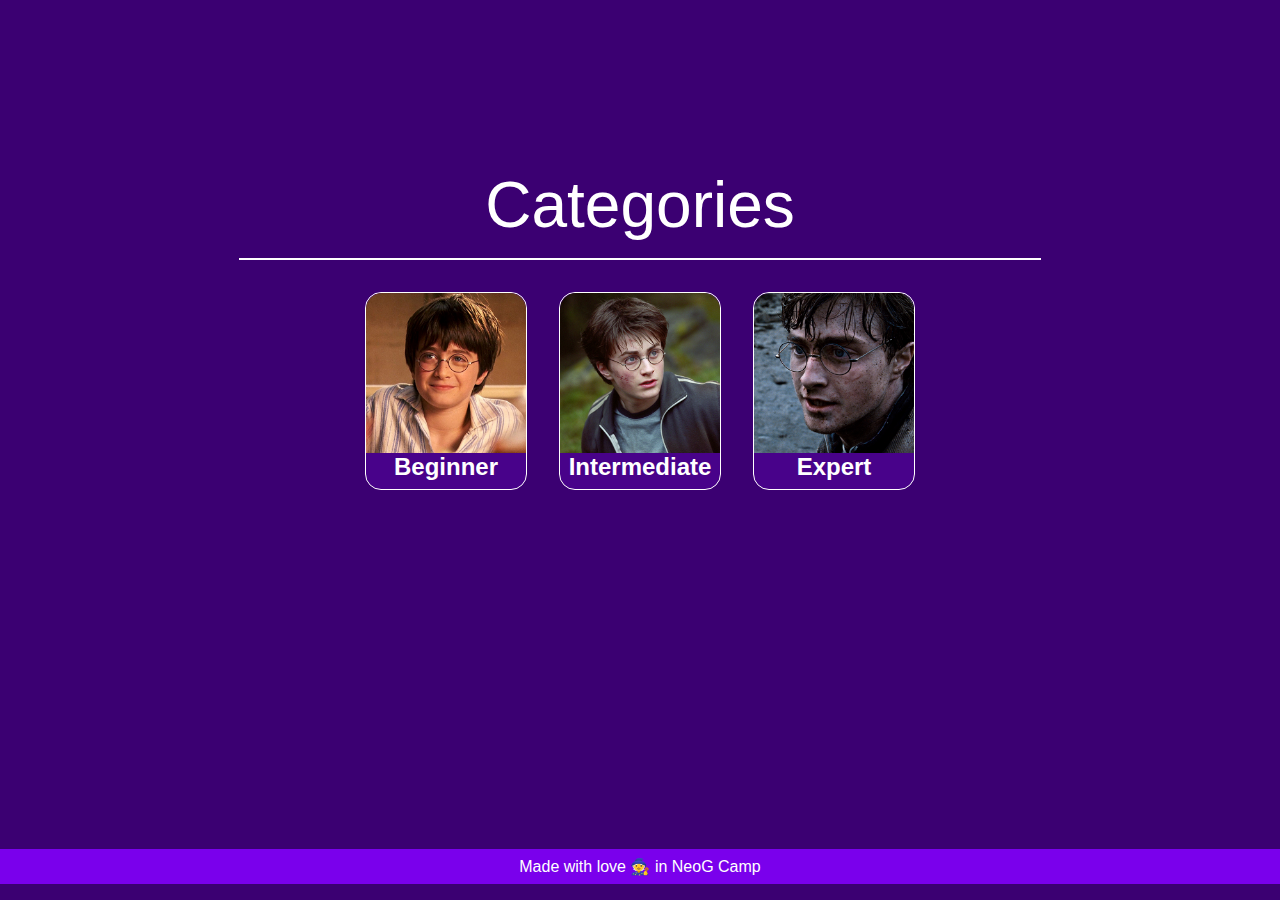
==== category.html @ 056fe804 "First commit created all pages and added links" ====
<!DOCTYPE html>
<html lang="en">
<head>
    <meta charset="UTF-8">
    <meta http-equiv="X-UA-Compatible" content="IE=edge">
    <meta name="viewport" content="width=device-width, initial-scale=1.0">
    <title>Category</title>
    <link rel="stylesheet" href="style.css">
</head>
<body>
    <div class="container">
        <div class="second-header">
            Categories
        </div>  
        <div class="hrclass">

        </div>
        <a href="quiz.html">
        <div class="catagory-cards">
            
            <div class="card">
                
                <img src="/assets/images/hp1.jpg" alt="Beginner">
                <div class="card-title">
                    Beginner
                </div>
            </div>
            <div class="card">
                <img src="/assets/images/hp2.jpg" alt="Intermediate">
                <div class="card-title">
                    Intermediate
                </div>
            </div>
            <div class="card">
                <img src="/assets/images/hp3.jpg" alt="Expert">
                <div class="card-title">
                    Expert
                </div>
            </div>
        </div></a>
    </div>
    <div class="footer">
        Made with love 🧙 in NeoG Camp
    </div> 
</body>
</html>
---- style.css ----
body{
    
    background-image: url("https://wallpapercave.com/wp/wp7698391.jpg");
    background-repeat: no-repeat;
    background-size:cover;
    background-color: rgba(59, 0, 114,1);
    display: flex;
    flex-direction: column;
    align-items: center;
    justify-content: center;
    padding-top: 10rem;
    font-family: -apple-system, BlinkMacSystemFont, 'Segoe UI', Roboto, Oxygen, Ubuntu, Cantarell, 'Open Sans', 'Helvetica Neue', sans-serif;
}

.hrclass{
    background-color: white;
    border: 1px solid white;margin-top: 1rem;
    padding-top: 0.01rem;
    display: flex;
    flex-direction: column;
    width: 50rem;
}

.container{
    display: flex;
    flex-direction: column;
    align-items: center;
    justify-content: center;
    color: white;
}

.main-header , .sub-header , .btn-primary{
    display: flex;
    align-items: center;
    justify-content: center;
}

.main-header{
    font-size: 7rem;
    font-weight: 600;
    padding: 5rem;
}

.second-header{
    font-size: 4rem;
}

.sub-header{
    font-size: 1rem;
    word-spacing: 0.2rem;
    padding-bottom: 2rem;
    display: flex;
    flex-wrap: nowrap;
    align-items: center;
    justify-content: center;
}

.btn-primary{
    font-size: 5rem;
    background-color: rgb(122, 0, 236);
    border-radius: 1rem;
    padding: 0.5rem 3rem 1rem 3rem;
    display: flex;
    align-items: center;
    justify-content: center;
}

.btn-primary:hover{
    background-color: rgba(122, 0, 236, 0.6);
    cursor: pointer;
}


.footer{
    position: fixed;
    bottom: 1rem;
    color: white;
    background-color: rgb(122, 0, 236);
    width: 100%;
    display: flex;
    align-items: center;
    justify-content: center;
    padding: 0.5rem 0rem 0.5rem 0rem;
}

a{
    color: inherit;
    text-decoration: none;
}
a:visited{
    color: inherit;
    text-decoration: none;
}
.catagory-cards{
    padding-top: 2rem;
    display: flex;
    flex-direction: row;
    align-items: center;
    justify-content: center;
    gap: 2rem;
}

.card{
    width: 10rem;
    display: flex;
    flex-direction: column;
    align-items: center;
    justify-content: center;
    font-weight: 600;
    font-size: 1.5rem;
    background-color: rgb(72, 2, 138);
    border-radius: 1rem;
    border: solid white .1rem;
    padding-bottom: 0.5rem;
    
}
.card img{
    width: 100%;
    border-top-left-radius: 1rem;
    border-top-right-radius: 1rem;
}
.card:hover{
    cursor: pointer;
    transition: all 0.2s;
    transform: scale(1.1);
}
.question{
    font-size: 2rem;
    padding-top: 2rem;
}

.answer-cards{
    padding-top: 2rem;
    display: flex;
    flex-direction: column;
    gap: 2rem;
}
.answer{
    transform:scale(1.3);
    background-color: forestgreen;
}
.score{
    margin-top: 2rem;
    font-size: 3rem;
    padding: .1rem 1rem .4rem 1rem;
    border-radius: 2rem;
    border: solid white 0.1rem;
}
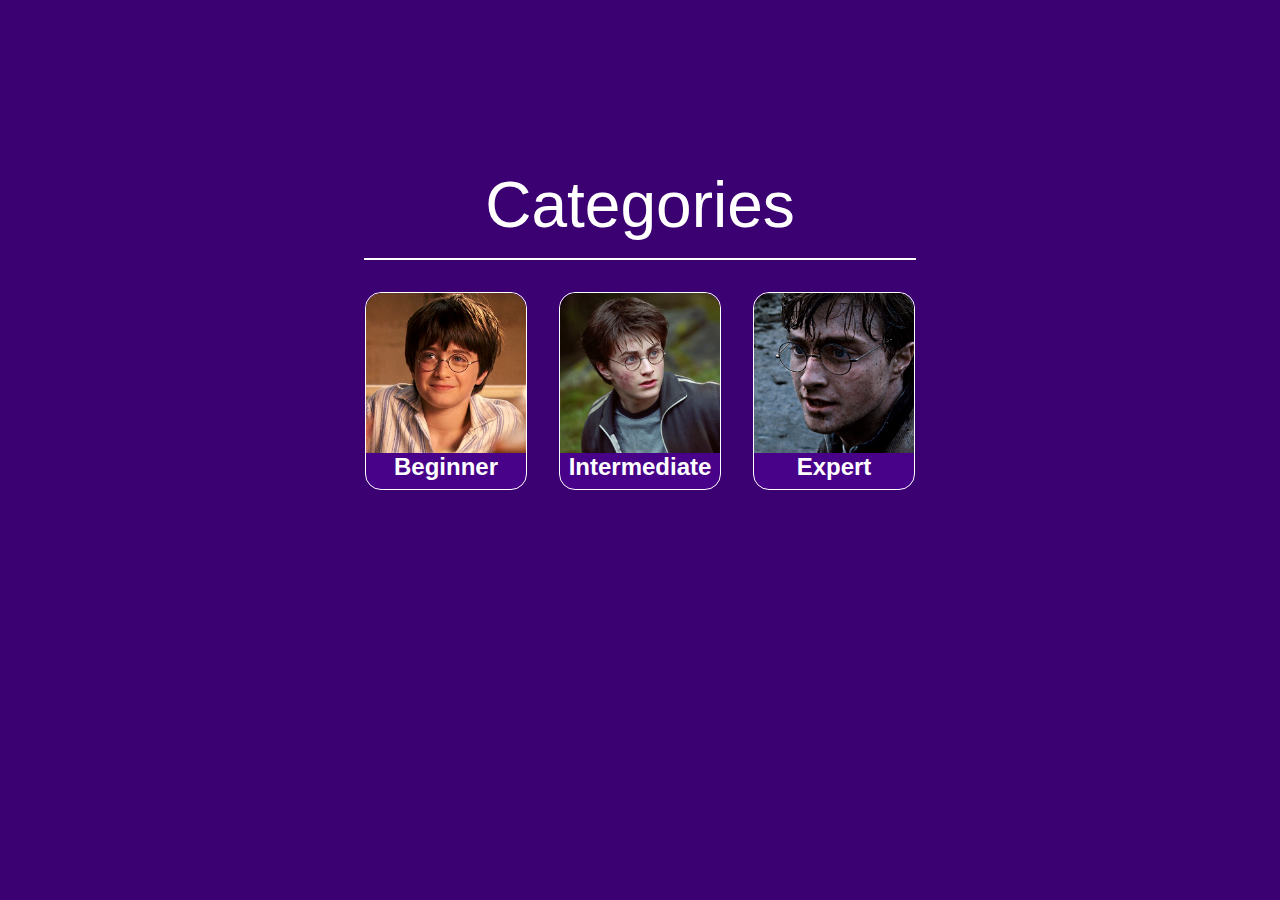
==== commit b981c532: "fixed footer overlap,added percent width. yet to do variables." ====
--- a/category.html
+++ b/category.html
@@ -39,8 +39,6 @@
             </div>
         </div></a>
     </div>
-    <div class="footer">
-        Made with love 🧙 in NeoG Camp
-    </div> 
+    
 </body>
 </html>--- a/style.css
+++ b/style.css
@@ -18,7 +18,7 @@
     padding-top: 0.01rem;
     display: flex;
     flex-direction: column;
-    width: 50rem;
+    width: 100%;
 }
 
 .container{
@@ -36,7 +36,7 @@
 }
 
 .main-header{
-    font-size: 7rem;
+    font-size: 4rem;
     font-weight: 600;
     padding: 5rem;
 }
